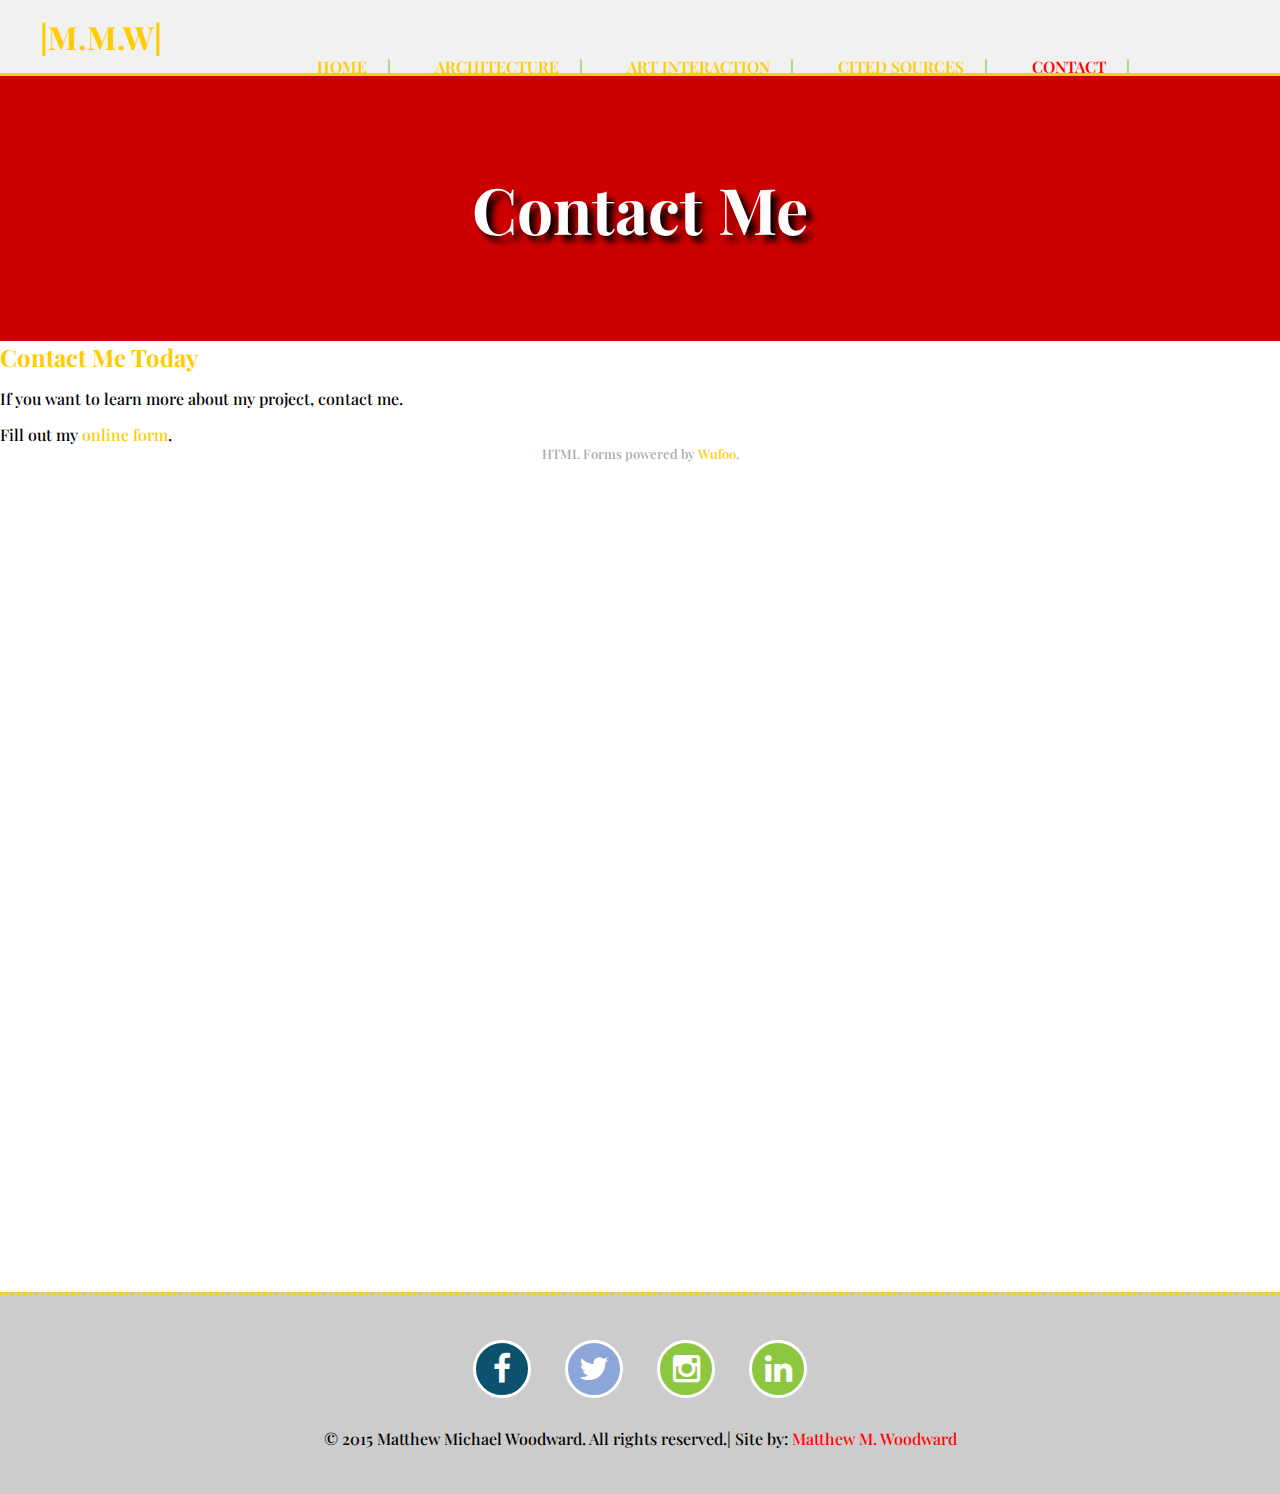
==== contact.html @ 941e7827 "I added a form and a map" ====
<!doctype html>

<html>
    <head>
        <title>Contact Me | Downtown Fresno Revitalization </title>
        
        <link href="css/styles.css" rel="stylesheet" type="text/css"/>
        <link href="css/mobile-menu.css" rel="stylesheet" type="text/css"/>
        <!--<link href='https://fonts.googleapis.com/css?family=Poiret+One|Playfair+Display|Inconsolata|Rokkitt|Abril+Fatface' rel='stylesheet' type='text/css'>-->
        <link href="css/font-awesome.css" rel="stylesheet" type="text/css"/>
        
        
        <meta charset="UTF-8"/>
        
        <meta name="description" content="Contact me if you want to learn more."/>
        
        <meta name="keywords" content="M.M.W, matthew m. woodward, CART, web application development, coding, Fresno California, Downtown Fresno, Fulton Mall, Fresno Art, historical places in Fresno"/>
        
        <meta name="author" content="Matthew M. Woodward"/>
        
        <meta name="viewport" content="width=device-width; initial-scale=1.0; maximum-scale=1.0; minimum-scale=1.0; user-scalable=no;" />
    </head>
    <body>
        <header>
            <div class="mainWidth" id="header">
                <figure>
                    <!--<a href="index.html" id="logo"><img src="images/logo.svg" alt="MMW Logo"/></a>-->
                    <h1><a href="index.html">|M.M.W|</a></h1>
                </figure>
                <nav id="menu" class=mobile>
                    <!--<a></a>-->
                    <input type="checkbox" id="nav"/><label for="nav">MENU</label>
                    <ul id="mobileMenu">
                        <li><a href="index.html" title="Home">Home</a></li>
                        <li><a href="architecture.html" title="Architecture">Architecture</a></li>
                        <li><a href="art.html" title="Art Interaction">Art Interaction</a></li>
                        <li><a href="sources.html" title="Cited Sources">Cited Sources</a></li>
                        <li class="currentPage"><a href="contact.html" title="Cited Sources">Contact</a></li>
                    </ul>
                </nav>
            </div>
        </header>
        <div id="bannerContact">
            <h1 class="bannerTitle">Contact Me</h1>
        </div>
        <main class="mainWidth"></main>
            <section class="mobileContact">
                <h2>Contact Me Today</h2>
                <p>If you want to learn more about my project, contact me.</p>
                <div class=""><!--MY CONTACT FORM-->
                    <div id="wufoo-m7oe4eo0vn8hdf">Fill out my <a href="https://mmwpro63.wufoo.com/forms/m7oe4eo0vn8hdf">online form</a>.
                    </div>
                        <div id="wuf-adv" style="font-family:inherit;font-size: small;color:#a7a7a7;text-align:center;display:block;">HTML Forms powered by <a href="http://www.wufoo.com">Wufoo</a>.</div><script type="text/javascript">var m7oe4eo0vn8hdf;(function(d, t) {
                             var s = d.createElement(t), options = {
                            'userName':'mmwpro63',
                            'formHash':'m7oe4eo0vn8hdf',
                            'autoResize':true,
                            'height':'659',
                            'async':true,
                            'host':'wufoo.com',
                            'header':'show',
                            'ssl':true};s.src = ('https:' == d.location.protocol ? 'https://' : 'http://') + 'www.wufoo.com/scripts/embed/form.js';
    s.onload = s.onreadystatechange = function() {
    var rs = this.readyState; if (rs) if (rs != 'complete') if (rs != 'loaded') return;
    try { m7oe4eo0vn8hdf = new WufooForm();m7oe4eo0vn8hdf.initialize(options);m7oe4eo0vn8hdf.display(); } catch (e) {}};
    var scr = d.getElementsByTagName(t)[0], par = scr.parentNode; par.insertBefore(s, scr);
    })(document, 'script');</script>

                </div>
                <div class="googleMap"><!--MY GOOGLE MAP-->
                    <iframe src="https://www.google.com/maps/embed?pb=!1m18!1m12!1m3!1d3197.602354373168!2d-119.78625098756775!3d36.73211025970812!2m3!1f0!2f0!3f0!3m2!1i1024!2i768!4f13.1!3m3!1m2!1s0x80945e26d4340503%3A0xb32dda71cf0730a0!2sBitwise+South+Stadium!5e0!3m2!1sen!2sus!4v1449877302076" width="100%" height="800" frameborder="0" style="border:0" allowfullscreen></iframe>
                </div>
            </section>
        </main>
        <footer class="copyright">
            <div class="social">
                <a href="https://www.facebook.com/matthew.woodward.338" target="_blank" title="facebook icon"><i class="fa fa-facebook"></i></a>
                <a href="https://twitter.com/mmwpro63" target="_blank" title="twitter icon"><i class="fa fa-twitter"></i></a>
                <a href="https://instagram.com/mmwpro63/" target="_blank" title="instagram icon"><i class="fa fa-instagram"></i></a>
                <a href="https://www.linkedin.com/in/matthewmichaelwoodward
" target="_blank" title="linkedin icon"><i class="fa fa-linkedin"></i></a>
            </div>
            <p>&copy; 2015 Matthew Michael Woodward. All rights reserved.| Site by: <a href="https://www.linkedin.com/in/matthewmichaelwoodward" title="linkedin page" target="_blank">Matthew M. Woodward</a></p>
        </footer>
        
    </body>
</html>
---- css/styles.css ----
/*GLOBAL STYLES*/

/*
===================================
GLOBAL STYLES FOR NON-MOBILE SITE
===================================
*/
/** {color:#FF7900;}BE CAREFUL USING THIS GLOBAL SELECTOR. IT'S DANGEROUS!*/

@import url(https://fonts.googleapis.com/css?family=Poiret+One|Playfair+Display|Inconsolata|Rokkitt|Abril+Fatface|Vollkorn);


html, body {
    height:100%;
    width:100%;
}

body{
    margin:0px;
    padding:0px;
    background-color:#FFFFFF;
    /*font-family:'Lucida Sans', Verdana, serif;*/
    /*font-family: 'Poiret One', cursive;*/
    font-family: 'Playfair Display', serif;
    /*font-family: 'Rokkitt', serif;*/
    font-size:16px;
    font-weight:500;
    color:#000000;   
}

h1, h2, h3{
    margin:0px;
    padding:0px;
    color:#FFCC00; /*THIS IS LIME GREEN*/
}

h1{
    font-size:2em;
}

p{
    margin:15px 0px;
    /*font-family: 'Inconsolata', ;*/
    /*font-weight:700;*/
}

b, strong{
    color:#FFCC00;
}

a{
    color:#FFCC00;
    text-decoration:none;
}

figure{
    margin:0px;
    padding:0px;
}

hr {
    margin:25px;
}
/*HEADER STYLES*/

header{
    background-color:#F1f1f1;
    /*height:150px;*/
}

#header{
    padding:15px 0px;
    position:relative;
}

#logo {
    padding:15px;
    color:#FF7900;
}

#logo:hover{
    color:#FF0000;
    text-decoration:none;
}
/*NAVIGATION STYLES*/
#menu {
    position:absolute;
    top:40px;
    right:5%;
}

/*#menu ul {*/
/*    display:inline;*/
/*    background-color:none;*/
/*}*/

#menu li {
    display:inline;
    margin:0px 10px;
    font-weight:600;
    text-transform:uppercase;
    text-align:center;
}

#menu li a:hover{
    color:#FF0000;
}

#menu li:after{
    content:"|";
    padding:16px 20px;
    color:rgb(141,198,63);
}

.currentPage a{
    color:#FF0000;
}

/*BANNER STYLES*/

#bannerHome{
    border-top:3px solid #FFCC00;
    padding:80px 0px;
    background:url(../images/san-francisco.jpg) no-repeat top center #336600;
    background-size:cover;
    overflow:hidden;
}

#bannerAbout{
    border-top:3px solid #FFCC00;
    padding:90px 0px;
    background:url(../images/banner-about.jpg) no-repeat top center #CC0000;
    background-size:cover;
    overflow:hidden;
}

#bannerContact{
     border-top:3px solid #FFCC00;
    padding:90px 0px;
    background:url(../images/banner-contact.jpg) no-repeat center center #CC0000;
    background-size:cover;
    overflow:hidden;
}

.bannerTitle{
    text-align:center;
    color:#FFFFFF;
    font-size:4em;
    text-shadow:6px 6px 6px #000000;
}


/*MAIN BODY SECTION*/

.mainWidth{
    width:1200px;
    margin:0px auto;/*THIS IS HOW YOU CENTER ITEMS IN CSS*/
    overflow:hidden;
}

#main {
    padding-bottom:25px;
}

/*COLUMN STYLES*/

.columnA, .columnB, .columnC {
    width:384px;
}

.columnA,.columnB{
    float:left;
    margin-right:24px;
}

.columnC{
   float:right;
}

.columnA h2, .columnB h2, .columnC h2{
    color:#FFCC00;
    font-size:2.2em;
    font-weight:900;
    text-transform:uppercase;
    text-align:center;
}

/*likeImage {/*TEMPORARY UNTIL WE HAVE AN IMAGE IN ITS PLACE
    width:384px;
    height:225px;
    background-color:#CC0000;
}*/

.likeImage span {
    display:block;
     background-color:#336600;
    font-size:2em;
    text-align:center;
    font-weight:700;
    text-decoration:none;
    text-transform:uppercase;
    padding:18px 0px;
}

.columnA p, .columnB p, .columnC p {
    text-align:justify;
    padding:0px;
}

/*BUTTON STYLES*/
a.columnButton, .columnButton{
    text-decoration:none;
    background-color:#CC0000;
    -webkit-border-radius:6px;
    -moz-border-radius:6px;
    -o-border-radius:6px;
    border-radius:20px 20px;
    border:4px solid;
    padding:10px 26px;
    font-weight:700;
    float:left;
}

.columnButton a{
    text-decoration:none;
}

a.columnButton:hover, .columnbutton:hover{
    text-decoration:none;
    background-color:#FF0000;
    /*border-color:#FFCC00;*/
    border-radius:20px 20px;
    border:4px solid;
    padding:10px 26px;
    /*cursor:url(../images/trollface-transparrent.png), auto;*/
}

#bioButton{
   margin:0px auto;
    width:200px;
}

    /*About Me Styles*/
.alignLeft{
    float:left;
    width:384px;
    margin-right:24px;
}


/*FOOTER STYLES*/

footer {
    clear:both;
    margin-top:26px;
}

footer p{
    text-align:center;
    font-size:18px;
}

.copyright {
    overflow:hidden;
    padding:30px 0px;
    border-top: 3px dotted #FFCC00;
    background-color:#CCCCCC;
    display:block;
}

.social{
    text-align:center;
}

.copyright p{
    text-align:center;
    font-size:1em;
}

.copyright p a{
    color:#FF0000;
    text-decoration:none;
}

.copyright p a:hover{
    color:#FFCC00;
    text-decoration:underline;
}
/*==========================TABLE STYLES==========================*/

#myData{
    width:1198px;
    margin:0px auto;
}

#myHeader > tr > th{
    color:#FFFFFF;
    background-color:#FFCC00;
    text-shadow:1px 1px 2px #000000;
    padding:10px 0px 10px 0px;
    font-size:1.3em;
}

tr:hover{
    background-color:#FFCC00;
}

/*tr th{*/
/*    background-color:#FF0000;*/
/*    color:#FFFFFF;
}*/

table{
    border-radius:6px;
    background-color:#FFE066;
    margin:20px 20px 20px 20px;
}

.lightCell{
    background-color:#FFFFFF;
}

tfoot{
    color:#000000;
    border-radius:6px;
    padding:10px 0px 10px 0px;
}

tfoot td{
    text-align:center;
    font-weight:700;
    color:#000000;
    border-radius:6px;
    padding:10px 0px 10px 0px;
}

tfoot tr{
    background-color:#FFCC00;
}

#groupData {
    width:1198px;
    margin:0px auto;
}

/*FORM STYLES*/

.label{
    color:#FF0000;
    font-weight:900;
}

form{
    background-color:#F1F1F1;
    width:25%;
    border-color:#FFCC00;
}

#form1{
    margin-bottom:40px;
}

input, textarea{
    border-radius:10px;
    border:2px solid #C3C3A2;
    /*box-shadow:3px 4px 5px #C3C3A2 inset;*/
    color:#000000;
    /*font-weight:900;*/
    display:block;
}

textarea{
    height:200px;
}

formButton:hover{
    text-decoration:none;
    background-color:#FF0000;
    /*border-color:#FFCC00;*/
    border-radius:20px 20px;
    border:4px solid;
    padding:10px 26px;
}

fieldset{
    background-color:#FFFFFF;
}

/*EXTRA STYLES*/

.fa{
    background-color:rgb(141,198,63);
    border:3px solid #FFF;
    border-radius:100%;
    font-size:2em !important;
    margin:15px;
    color:#FFF;
    height:58px;
    width:58px;
    padding:10px;
    text-align:center;
}

.fa:hover {
    background-color:#FF7900;
}

.fa-facebook{
    background-color:#0C516E;
}

.fa-twitter{
    background-color:#8CA6D9;
}

.fa-intagram{
    background-color:#125688;
}

#m7oe4eo0vn8hdf{
    border-radius:4px;
}

/*===========================AND FINALLY MEDIA QUERIES=========================== */

@media screen and (max-width:100px) {
    
    /*COLUMN SECTION STYLES*/
    .likeimage span {
        font-size:2em;
    }
    
    /*ABOUT SECTION STYLES*/
    
    .alignLeft{
        float:none;
        display:block;
        width:auto;
    }

    .alignRight{
        width:auto;
        padding:30px;
        margin:0px auto;
        font-size:3em;
    }
    
    .alignRight h2{
        font-size:3em;
        text-align:center;
    }
     
    blockquote{
        display:none;
    }
    
    /*FOOTER SECTION*/
    
    
    
    
}
---- css/mobile-menu.css ----
*{
    box-sizing:border-box;
}

.mobile {
    max-width:1000px;
    margin:0px auto;
    padding:0px 20px;
    position:relative;
}

[type="checkbox"], label {
    display:none;
}

/*TARGETING TABLET DEVICES 1024PX OR SMALLER*/

@media screen and (max-width:1000px) {
    /*MOBILE NAVIGATION STYLES*/
    nav ul {
        display:none;
    }
    label{
        display:block;
        background-color:#cc0000;
        width:40px;
        height:50px;
        cursor:pointer;
        position:absolute;
        right:20px;
        top:0px;
        border-radius:4px 4px 0px 0px ;
        
        color:#FFCC00;
        font-size:0.7em;
        text-align:center;
        font-weight:700;
    }
    
    label:after{
        content:'';
        display:block;
        width:30px;
        height:4px;
        background-color:#FFCC00;
        margin:7px 5px;
        box-shadow:0px 10px 0px #FFF, 0px 20px 0px #FFF; 
    }
    
    [type="checkbox"]:checked ~ ul {
        display:block;
        z-index:9999;
        position:absolute;
        right:20px;
        left:20px;
    }
    
    nav a{
        color:#FFFFFF;
    }
    
    nav ul li{
        display:block;
        float:right;
        width:100%;
        text-align:left;
        background:#000000;
        text-indent:15px;
    }
    
    nav > ul > li {
        
    }
    
    #mobileMenu{
        width:400px;
        height:300px;
        z-index:9999;
        position:relative;
        float:left;
    }
    
    .mainwidth{
        width:90%;
    }
    /*MOBILE COLUMN STYLES*/
    
    .columnA, .columnB, .columnC{
        width:100%;
        margin:1% auto;
        float:none;
        padding-bottom:50px;
    }
    
    .columnA h2, .columnB h2, .columnC h2{
        font-size:4em;
        font-weight:900;
    }
    
    .columnA p, .columnB p, .columnC p{
        font-size:2em;
        font-weight:300;
    }
        
    .horizontalImg{
         width:100%;
    }   
     
    .mobileAside{
         width:100%;
         display:block;
    }
     
    .mobileAbout{
         width:100%;
         display:block;
         margin:25px 0px;
    }
}
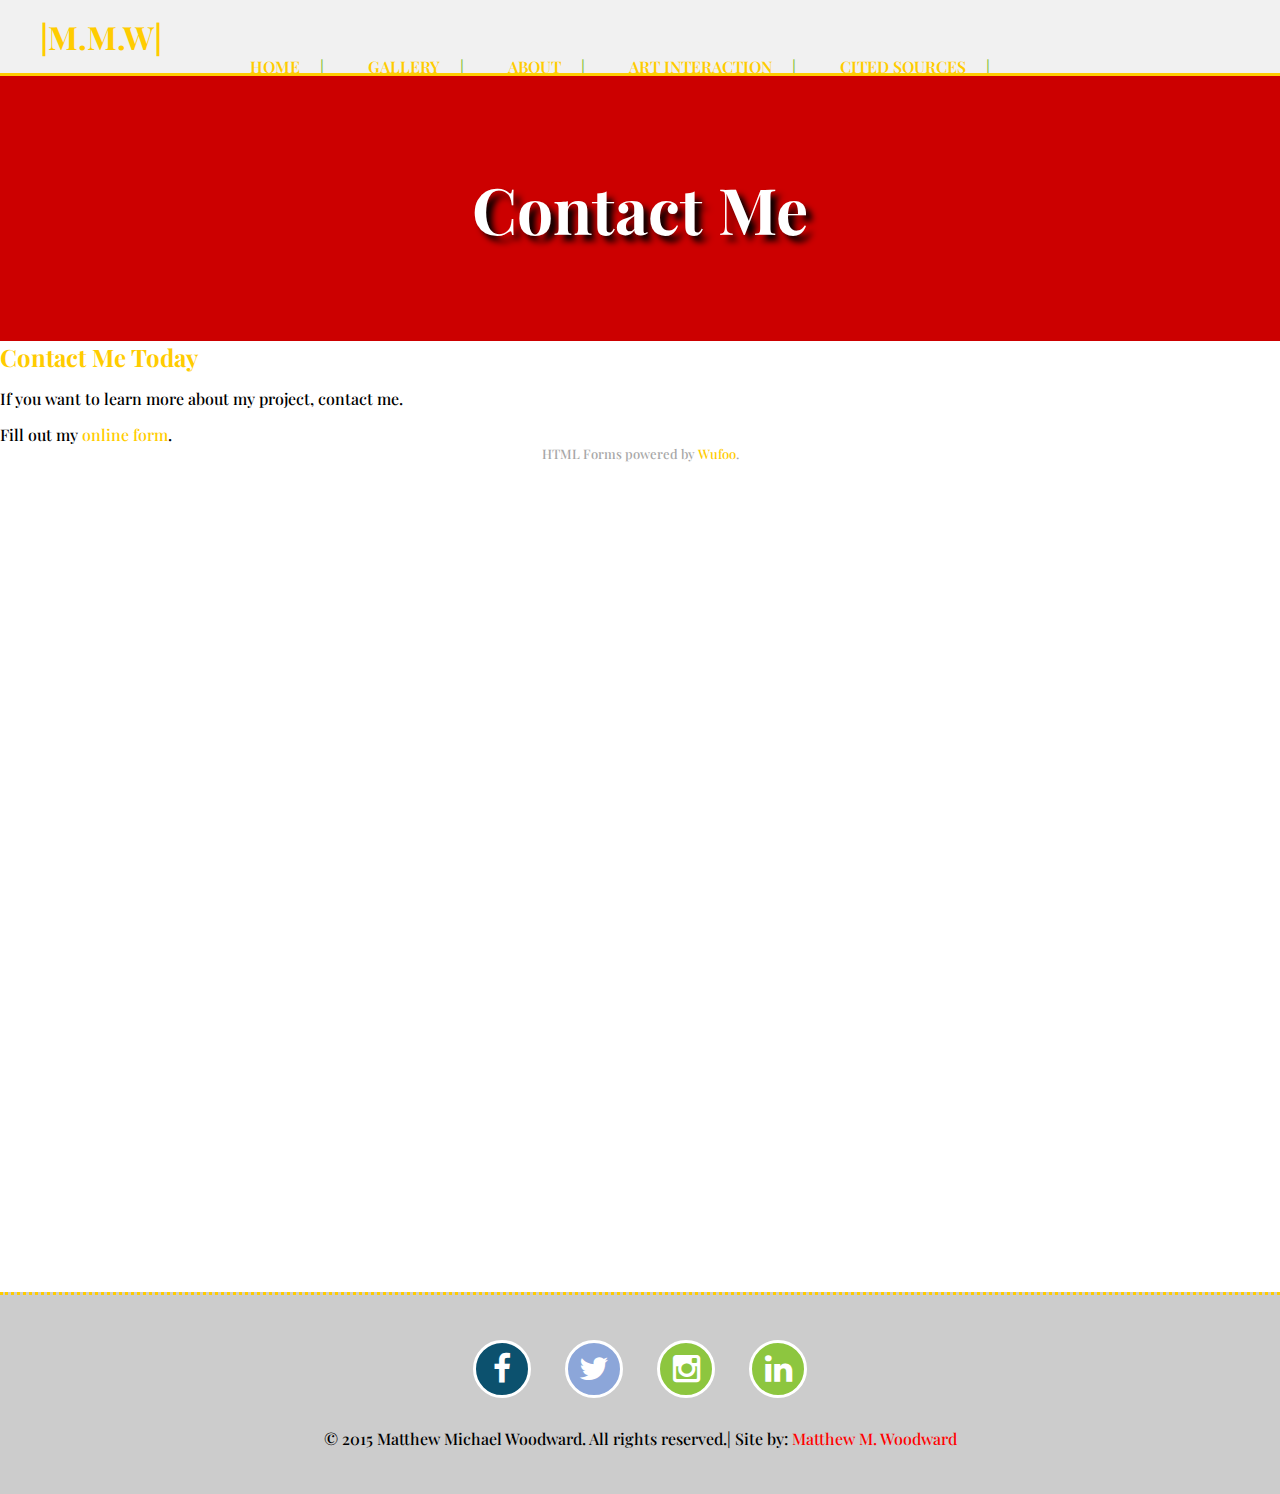
==== commit 39f23fd9: "Added some javascript to the gallery" ====
--- a/contact.html
+++ b/contact.html
@@ -32,7 +32,8 @@
                     <input type="checkbox" id="nav"/><label for="nav">MENU</label>
                     <ul id="mobileMenu">
                         <li><a href="index.html" title="Home">Home</a></li>
-                        <li><a href="architecture.html" title="Architecture">Architecture</a></li>
+                        <li><a href="gallery.html" title="Gallery">Gallery</a></li>
+                        <li><a href="about.html" title="About">About</a></li>
                         <li><a href="art.html" title="Art Interaction">Art Interaction</a></li>
                         <li><a href="sources.html" title="Cited Sources">Cited Sources</a></li>
                         <li class="currentPage"><a href="contact.html" title="Cited Sources">Contact</a></li>
--- a/css/styles.css
+++ b/css/styles.css
@@ -126,6 +126,14 @@
     overflow:hidden;
 }
 
+#bannerGallery{
+     border-top:3px solid #FFCC00;
+    padding:90px 0px;
+    background:url(../images/banner-contact.jpg) no-repeat center center #CC0000;
+    background-size:cover;
+    overflow:hidden;
+}
+
 #bannerAbout{
     border-top:3px solid #FFCC00;
     padding:90px 0px;
@@ -134,6 +142,14 @@
     overflow:hidden;
 }
 
+#bannerArt{
+     border-top:3px solid #FFCC00;
+    padding:90px 0px;
+    background:url(../images/banner-contact.jpg) no-repeat center center #CC0000;
+    background-size:cover;
+    overflow:hidden;
+}
+
 #bannerContact{
      border-top:3px solid #FFCC00;
     padding:90px 0px;
@@ -141,6 +157,7 @@
     background-size:cover;
     overflow:hidden;
 }
+
 
 .bannerTitle{
     text-align:center;
@@ -384,6 +401,20 @@
 
 fieldset{
     background-color:#FFFFFF;
+}
+/*PHOTO GALLERY STYLES*/
+
+.galleryImages{
+    background-color:#d6d6d6;
+    padding:4px;
+    width:300px;
+    float:left;
+    margin:0px;
+    text-align:center;
+}
+
+.fignewton{
+    
 }
 
 /*EXTRA STYLES*/
